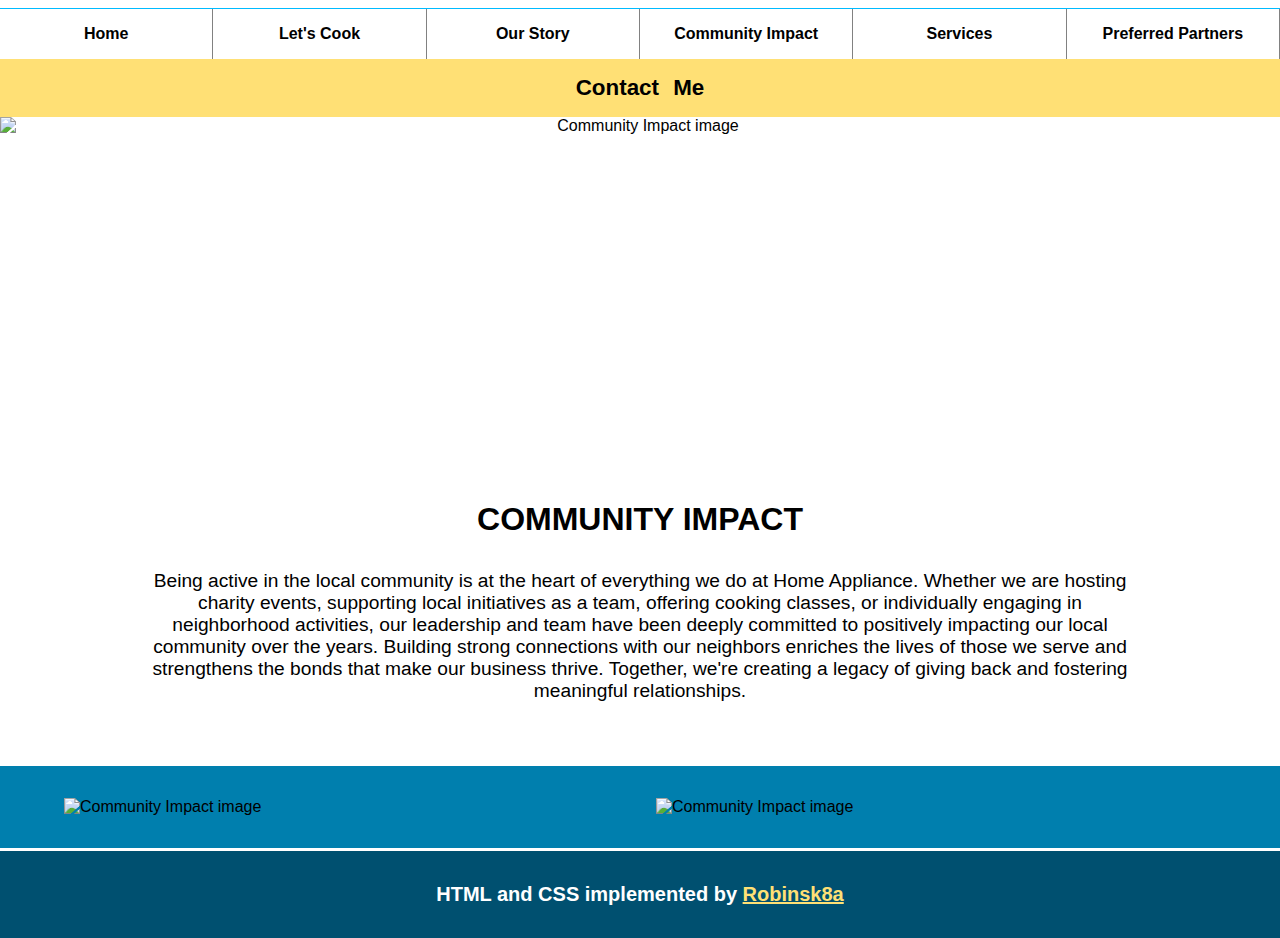
==== community-impact.html @ db2b4764 "first commit" ====
<!DOCTYPE html>
<html lang="en">
  <head>
    <meta charset="UTF-8" />
    <meta name="viewport" content="width=device-width, initial-scale=1.0" />
    <title>Community Impact</title>
    <link rel="stylesheet" href="/styles/styles.css" />
    <link rel="stylesheet" href="/styles/community-impact.css" />
    <script src="/script/script.js" defer></script>
  </head>
  <body>
    <header id="nav-placeholder"></header>
    <main>
      <section class="community-impact-header">
        <div class="community-impact-header__hero">
          <img
            class="community-impact-header__image"
            src="https://cdn.nmg-platform.com/yourhomeappliance/media/homepage/Hero Image.webp"
            alt="Community Impact image"
          />
        </div>
        <div class="community-impact-header--content">
          <h1 class="fw-bold nmg-color-primary community-impact-header__title">
            COMMUNITY IMPACT
          </h1>
          <p class="community-impact-header__description">
            Being active in the local community is at the heart of everything we
            do at Home Appliance. Whether we are hosting charity events,
            supporting local initiatives as a team, offering cooking classes, or
            individually engaging in neighborhood activities, our leadership and
            team have been deeply committed to positively impacting our local
            community over the years. Building strong connections with our
            neighbors enriches the lives of those we serve and strengthens the
            bonds that make our business thrive. Together, we're creating a legacy
            of giving back and fostering meaningful relationships.
          </p>
        </div>
      </section>
      <section class="community-impact--images">
        <div class="community-impact--images-wrapper">
          <img
            src="https://cdn.nmg-platform.com/yourhomeappliance/media/homepage/Section 2_Image.webp"
            alt="Community Impact image"
          />
          <img
            src="https://cdn.nmg-platform.com/yourhomeappliance/media/homepage/Section 2_Image-1.webp"
            alt="Community Impact image"
          />
        </div>
      </section>
    </main>
    <footer id="footer-placeholder" class="footer"></footer>
  </body>
</html>
---- styles/styles.css ----
/* CSS Reset */
:root {
    --color-primary-light: #007fae;
  --color-primary-light-50: #00bbff;
  --color-primary-dark: #005070;
  --color-primary-dark-rgb: 0, 80, 112;
  --color-primary-red: #aa161b;
  --color-primary-yellow: #ffe075;
  --color-secondary-light: #28a1ab;
  --color-support-dark-cian: #27636f;
  --color-support-light-blue: #00bbff;
  --color-support-dark-yellow: #c7a25a;

  --color-page-call2action: var(--color-secondary-light);
  --color-page-call2action-hover: var(--color-support-dark-cian);

  --logo-background: url("https://cdn.nmg-platform.com/yourhomeappliance/media/homepage/HA_logo_mark_only_black.webp");

  --border-radius: 1rem;
}


*,
*::before,
*::after {
  box-sizing: border-box;
  margin: 0;
  padding: 0;
}

html,
body {
  height: 100%;
  width: 100%;
  font-family: sans-serif;
}

img,
picture,
video,
canvas,
svg {
  display: block;
  max-width: 100%;
}

button,
input,
select,
textarea {
  font: inherit;
  margin: 0;
}

a {
  text-decoration: none;
  color: inherit;
}

ul,
ol,
li {
  list-style: none;
}

table {
  border-collapse: collapse;
  border-spacing: 0;
}



/* Hero section start */
.hero-section {
  position: relative;
  isolation: isolate;
  background: var(--color-primary-dark);
  display: grid;
  justify-items: center;
  align-items: center;
}

.hero-section::after {
  content: "";
  position: absolute;
  inset: 0;
  width: 100%;
  background: var(--logo-background);
  background-repeat: no-repeat;
  background-position: bottom left;
  background-size: auto min(30vw, 40rem);
  mix-blend-mode: soft-light;
  opacity: 0.2;
  filter: blur(0.01rem);
}

/* content */
.hero--content {
  max-width: 1600px;

  padding: 2rem;
  display: grid;
  grid-template-columns: 2fr 1fr;
  grid-template-rows: auto 1fr;
  column-gap: 2rem;
  row-gap: 3rem;
  color: #fff;
  margin-bottom: 2rem;
  z-index: 1;
}

.hero--display {
  grid-column: span 1;
  grid-row: span 1;
  display: grid;
  grid-template-columns: 1fr;
  grid-template-rows: 1fr;
  justify-items: center;
  align-items: center;
  & > * {
    grid-column: 1;
    grid-row: 1;
  }
}

/* Hero Display */

.hero--display {
  border-radius: var(--border-radius);
  overflow: clip;
  position: relative;
  isolation: isolate;
  width: 100%;
  height: 0;
  padding-bottom: 56.25%;
  align-self: center;
}

.hero--display__item {
  position: absolute;
  top: 0;
  left: 0;
  width: 100%;
  height: 100%;
  filter: brightness(0.8);
}

.hero--display__text {
  font-size: clamp(2rem, 3vw, 3rem);
  font-weight: 800;
  letter-spacing: 0.3rem;
  text-align: center;
  margin: 0;
  width: 100%;
  position: absolute;
  top: 50%;
  left: 50%;
  transform: translate(-50%, -50%);
  z-index: 1;
}

/* Hero Buttons */

.hero--btns {
  grid-column: 2;
  grid-row: 1;
  display: grid;
  grid-template-columns: 1fr;
  grid-template-rows: repeat(3, 1fr);
  justify-items: center;
  row-gap: 1rem;
}

.hero--btn,
.hero--category {
  text-decoration: none;
  color: inherit;
}

.hero--btn {
  --_hero-btn-padding: 0.5rem;
  padding: var(--_hero-btn-padding);
  width: calc(100% - var(--_hero-btn-padding) * 2);
  background-color: var(--color-primary-light);
  display: flex;
  flex-direction: column;
  justify-content: center;
  align-items: center;
  text-align: center;
  row-gap: 0.5rem;
  border-radius: var(--border-radius);
  transition: all 0.5s ease-in-out;
  & > * {
    margin: 0;
  }
}

.hero--btn:hover,
.hero--btn:focus {
  background-color: var(--color-support-light-blue);
  color: #fff;
}

.hero--btn__title {
  font-size: clamp(1.2em, 2.5vw, 2.4em);
  font-weight: 900;
}

.hero--btn__tagline {
  font-size: clamp(1em, 1vw, 1.2em);
  background-color: rgba(var(--color-primary-dark-rgb), 0.5);
  padding: 1rem;
  border-radius: calc(var(--border-radius) * 0.7);
}

/* Hero circle Categories */

.hero--categories__title {
  display: none;
}

.hero--category img {
  width: 100%;
  height: 100%;
  object-fit: cover;
}

.hero--categories {
  grid-column: 1/3;
  grid-row: 2;
  display: grid;
  grid-template-columns: repeat(5, 1fr);
  grid-template-rows: 1fr;
  justify-items: center;
  align-items: center;
  gap: 2rem;
}

.hero--category:last-child {
  display: none;
}

.hero--category {
  --_category-outline-border: 5%;
  width: 100%;
  aspect-ratio: 1/1;
  border-radius: 50%;
  overflow: hidden;
  perspective: 1000px;
}

.hero-coin {
  width: 100%;
  height: 100%;
  display: grid;
  transform-style: preserve-3d;
  transition: all 0.6s ease-in-out;
}

.hero--category:hover .hero-coin {
  transform: rotateY(180deg);
}

.hero-coin-front,
.hero-coin-back {
  grid-column: 1;
  grid-row: 1;
  overflow: hidden;
  display: grid;
  grid-template-columns: 1fr;
  grid-template-rows: 1fr;
  justify-items: center;
  align-items: center;
  border-radius: 50%;
  backface-visibility: hidden;
  -webkit-backface-visibility: hidden;
  & > * {
    grid-column: 1;
    grid-row: 1;
  }
}

.hero-coin-back {
  transform: rotateY(180deg);
  z-index: 2;
}

.hero-coin::after {
  content: "";
  position: absolute;
  top: var(--_category-outline-border);
  left: var(--_category-outline-border);
  width: calc(100% - var(--_category-outline-border) * 2);
  height: calc(100% - var(--_category-outline-border) * 2);
  background-color: #00000063;
  border-radius: 50%;
  transition: all 0.4s ease-in-out;
}

.hero--category:hover,
.hero--category:focus {
  color: inherit;
  &::after {
    background-color: rgba(var(--color-primary-dark-rgb), 0.8);
  }
  & > p {
    color: inherit;
  }
}

.hero--category p {
  z-index: 1;
  font-size: clamp(1rem, 1.5vw, 1.3rem);
  font-weight: 900;
  color: inherit;
  margin: 0 1rem;
  text-align: center;
}

@media (max-width: 1005px) {
  .hero-section::before {
    content: "";
    position: absolute;
    top: 0;
    left: 0;
    width: 100%;
    height: 35svw;
    max-height: 20rem;
    background-color: #fff;
  }

  .hero-section::after {
    background-size: auto 40svw;
  }

  .hero--content,
  .hero--categories {
    grid-template-columns: repeat(2, 1fr);
  }

  .hero--display {
    grid-column: span 2;
    grid-row: 1;
  }

  .hero--btns {
    display: none;
  }

  .hero--categories {
    grid-column: span 2;
    container-type: normal;
  }

  .hero--categories__title {
    display: block;
    grid-column: span 2;
    margin: 0;
    font-size: clamp(1.2rem, 6.5vw, 2.4rem);
    font-size: 7cqw;
    font-weight: 900;
    text-align: center;
  }
  .hero--category:last-child {
    display: grid;
  }
}

/* Hero section end */
/* Largest appliance section */

.largest-appliance {
  background-color: #fff;
}

.largest-appliance--wrapper {
  max-width: 1600PX;
  min-height: 18rem;
  margin: 0 auto;
  margin-top: -16px;
  text-align: center;
  font-size: 2rem;
  text-wrap: balance;
  padding: 2rem;
  background: url('https://cdn.nmg-platform.com/yourhomeappliance/media/homepage/Secetion 2_Watermark.webp');
  background-size: contain;
  background-repeat: no-repeat;
  background-position: center;
  display: grid;
  grid-template-columns: 1fr 2fr 1fr;
  grid-template-rows: 1fr auto;
  gap: 2rem;
}

.lagest-appliance--column {
  grid-column: span 1;
  grid-row: span 2;
  display: grid;
  grid-template-columns: 1fr;
  grid-template-rows: subgrid;
  justify-items: center;
  align-items: center;
  & > img {
    grid-column: span 1;
    grid-row: span 1;
    width: auto;
    height: auto;
    max-height: 20rem;
    border-radius: 1rem;
  }
  & > p {
    grid-column: span 1;
    grid-row: span 1;
    font-size: 1.5rem;
    color: inherit;
    margin: 0 1rem;
    text-align: center;
  }
}

.lagest-appliance--column-center {
  --_link-color: var(--color-primary-light, #007FAE);
  --_link-color-hover: var(--color-primary-red, #aa161b);
  grid-column: span 1;
  grid-row: span 2;
  display: flex;
  flex-direction: column;
  justify-content: center;
  align-items: center;
  gap: 2rem;
  & > p {
    margin: 0;
    font-size: 2rem;
  }
  & > a {
    text-decoration: none;
    color: var(--_link-color);
    font-weight: 500;
    transition: all 0.3s ease;
  }
  & > a:hover {
    color: var(--_link-color-hover);
  }
}

@media screen and (max-width: 1005px) {
  .largest-appliance--wrapper {
    grid-template-columns: 1fr;
    background-size: cover;
  }
  .lagest-appliance--column {
    display: none;
  }
}

/* Largest appliance section end */
/* Locations section */

.locations-section {
  background-color: #fff;
}

.locations--wrapper {
  max-width: 1600px;
  margin: 0 auto;
  display: grid;
  grid-template-columns: repeat(2, 1fr);
  gap: 0.4rem;
}

.category {
  position: relative;
  overflow: hidden;
  aspect-ratio: 16/9;
}

.category img {
  width: 100%;
  height: 100%;
  object-fit: cover;
  filter: brightness(0.3);
  transform-origin: center bottom;
  transition: all 0.8s ease;
}

.category::before {
  content: "";
  position: absolute;
  inset: 0;
  width: 100%;
  height: 100%;
  background: linear-gradient(to top, #000 20%, transparent 90%);
  opacity: 0;
  transform: translateY(30%);
  transition: all 1s ease;
  z-index: 1;
}

.category__info {
  --_category-title-hover: var(--color-support-light-blue, #00bbff);

  position: absolute;
  isolation: isolate;
  bottom: 0%;
  left: 0%;
  transform: translate(0%, 0%);
  text-align: left;
  padding: 2rem;
  color: #fff;
  display: flex;
  flex-direction: column;
  align-items: start;
  gap: 1rem;
  transform-origin: left bottom;
  transition: all 0.6s ease;
  z-index: 2;
  & > * {
    margin: 0;
    width: fit-content;
  }
}



.category__title {
  font-size: 1.5em;
  font-weight: 600;
  transition: all 0.6s ease;
  transition-delay: 0.3s;
}

.category:hover {
  img {
    scale: 1.1;
  }

  .category__info {
    scale: 1.1;
  }

  .category__info .category__title {
    color: var(--_category-title-hover);
  }

  &::before {
    opacity: .8;
    transform: translateY(0%);
  }
}

@media screen and (max-width: 768px) {
  .locations-section {
    display: none;
  }
  
}

/* Locations section end */

/* scratch and dent section */

.scratch-dent {
  margin-top: -16px;
  background-color: #fff;
  padding: 4rem 6rem;
}

.scratch-dent--content {
  --_scratch-dent-content-bg: var(--color-primary-light, #007fae);
  --_scratch-dent-corners: var(--color-secondary-light, #00bbff);
  --_corner-size: 2rem;
  --_corner-size-mobile: 1rem;
  --_corner-distance: 1.4rem;
  --_corner-distance-mobile: 0.8rem;

  max-width: 1400px;
  margin: 0 auto;
  position: relative;
  isolation: isolate;
  display: flex;
  flex-direction: column;
  align-items: center;
  justify-items: center;
  background-color: var(--_scratch-dent-content-bg);
  color: #fff;
  text-align: center;
  padding: 4rem 6rem;
  border-radius: 1rem;
  margin-bottom: 3rem;
}

.scratch-dent--content::before {
  content: "";
  position: absolute;
  inset: 0;
  background-image: url("https://cdn.nmg-platform.com/yourhomeappliance/media/homepage/HA_logo_mark_only_black.webp");
  background-repeat: no-repeat;
  background-size: 70%;
  background-position: center;
  opacity: 0.1;
  filter: blur(0.05rem);
  z-index: -1;
}

.scratch-dent__title {
  font-size: clamp(1.5rem, 3vw, 3rem);
  font-weight: 700;
  text-transform: capitalize;
  margin: 0;
  text-wrap: balance;
}

.scratch-dent__description {
  font-size: clamp(1rem, 2vw, 1.5rem);
  font-weight: 400;
  margin-block: 2rem 3rem;
  text-wrap: balance;
}

.scratch-dent--button {
  position: absolute;
  bottom: 0;
  transform: translateY(50%);
  width: 15rem;
  display: grid;
  grid-template-columns: 1fr;
  grid-template-rows: 1fr;
  justify-items: center;
  align-items: center;
  text-decoration: none;
  color: inherit;
  transform-origin: center bottom;
  transition: all 0.3s ease;
  & > * {
    grid-column: 1;
    grid-row: 1;
  }
}

.scratch-dent--button:hover {
  scale: 1.1;
  color: #fff;
}

.scratch-dent__vector {
  width: 100%;
  height: auto;
}

.scratch-dent__tagline {
  font-size: 2.2rem;
  padding-inline: 2rem;
  padding-block: 1rem 1.2rem;
  font-weight: 700;
  margin: 0;
  text-wrap: balance;
}


.scratch-dent--corner {
  position: absolute;
  background-color: var(--_scratch-dent-corners);
  width: var(--_corner-size);
  height: var(--_corner-size);
  border-radius: 50%;
  opacity: 0.4;
}

.corner--left {
  left: var(--_corner-distance);
}

.corner--right {
  right: var(--_corner-distance);
}

.corner--top {
  top: var(--_corner-distance);
}

.corner--bottom {
  bottom: var(--_corner-distance);
}

@media screen and (max-width: 1005px) {
  .scratch-dent {
    padding: 0.5rem;
  }

  .scratch-dent--content {
    padding: 2rem;
  }

  .scratch-dent--content::before {
    background-size: 110%;
  }

  .scratch-dent__description {
    margin-block-end: 1.5rem 2rem;
  }

  .scratch-dent__vector {
    width: 10rem;
    container-type: normal;
  }

  .scratch-dent__tagline {
    width: 9rem;
    font-size: 1.5rem;
  }

  .scratch-dent--corner {
    width: var(--_corner-size-mobile);
    height: var(--_corner-size-mobile);
  }

  .corner--left {
    left: var(--_corner-distance-mobile);
  }

  .corner--right {
    right: var(--_corner-distance-mobile);
  }

  .corner--top {
    top: var(--_corner-distance-mobile);
  }

  .corner--bottom {
    bottom: var(--_corner-distance-mobile);
  }
}

/* End scratch and dent section */
/* Bottom nav section */

.bottom-nav--btns {
  --_bottom-nav-section-bg: var(--color-primary-dark, #005070);
  --_bottom-nav-btn-bg: var(--color-primary-light, #007fae);
  --_bottom-nav-btn-bg-hover: var(--color-support-light-blue, #00bbff);
  --_bottom-nav-tagline-rgb: var(--color-primary-dark-rgb, 0, 80, 112);
  --_bottom-nav-border-radius: var(--border-radius, 1rem);

  grid-column: 2;
  grid-row: 1;
  display: grid;
  grid-template-columns: 1fr;
  grid-template-rows: repeat(3, 1fr);
  justify-items: center;
  row-gap: 1rem;
  color: #fff;
  padding: 2rem 1rem;
  background-color: var(--_bottom-nav-section-bg);
  border-bottom: solid 0.2rem #fff;
}

.bottom-nav--btn,
.bottom-nav--category {
  text-decoration: none;
  color: inherit;
}

.bottom-nav--btn {
  --_bottom-nav-btn-padding: 0.5rem;
  padding: var(--_bottom-nav-btn-padding);
  width: calc(100% - var(--_bottom-nav-btn-padding) * 2);
  background-color: var(--_bottom-nav-btn-bg);
  display: flex;
  flex-direction: column;
  justify-content: center;
  align-items: center;
  text-align: center;
  row-gap: 0.5rem;
  border-radius: var(--_bottom-nav-border-radius);
  transition: all 0.5s ease-in-out;
  & > * {
    margin: 0;
  }
}

.bottom-nav--btn:hover,
.bottom-nav--btn:focus {
  background-color: var(--_bottom-nav-btn-bg-hover);
  color: #fff;
}

.bottom-nav--btn__title {
  font-size: 2rem;
  font-weight: 900;
}

.bottom-nav--btn__tagline {
  font-size: clamp(1em, 1vw, 1.2em);
  background-color: rgba(var(--_bottom-nav-tagline-rgb), 0.5);
  padding: 1rem;
  border-radius: calc(var(--_bottom-nav-border-radius) * 0.7);
}

@media screen and (min-width: 1005px) {
  .bottom-nav--btns {
    display: none;
    margin: 0;
    padding: 0;
  }
}

/* Bottom nav section end */

/* nav section */
.nav {
  background-color: white;
  border-top: solid 0.1rem var(--color-support-light-blue);
  margin-top: 0.5rem;
  justify-content: space-between;
  flex-direction: column;
}

.nav--list, .nav {
  display: flex;
  flex-wrap: wrap;
}

.nav--list {
  justify-content: space-around;
}

.nav--list li, .contact-me {
  white-space: nowrap;
  font-weight: bold;
  transition: all 0.3s ease-in-out;
}


.nav--list li {
  flex: 1;
  text-align: center;
  border-right: solid 0.1rem #818181;
}

.nav--list li:hover {
  background-color: #00bbff36;
}

.nav a {
  display: block;
  height: 100%;
  text-align: center;
  flex: 1;
  padding: 1rem 2rem;
}

.contact-me {
  background: var(--color-primary-yellow);
  word-spacing: 0.5rem;
  font-size: 1.4rem;
}

.contact-me:hover {
  background-color: var(--color-secondary-light);
  color: #fff;

}

@media screen and (max-width: 1000px) {
  .nav--list {
    display: grid;
    grid-template-columns: repeat(2, 1fr);
    li {
      border-bottom: solid 0.1rem;
      border-color: #81818148;
    }
    & li:nth-child(1n +5) {
      border-bottom: none;
    }
  }

}


@media screen and (max-width: 500px) {
  .nav--list {
    grid-template-columns: 1fr;
  }
  .nav {
    flex-direction: column-reverse;
  }
}



/* Footer section */
.footer {
  display: flex;
  background-color: var(--color-primary-dark);
  color: #fff;
  justify-content: center;
  padding: 2rem 1rem;
  text-align: center;
  font-size: 1.5rem;
  font-weight: 600;
}

.footer-link {
  color: var(--color-primary-yellow);
  text-decoration: underline;
  transition: all 0.3s ease;
  &:hover {
    color: var(--color-support-dark-yellow);
  }
}

/* Footer section end */
---- styles/community-impact.css ----
.community-impact-header {
  text-align: center;
}

.community-impact-header__hero {
  width: 100%;
  min-height: 20rem;
  aspect-ratio: 16/3;
  overflow: hidden;
}

.community-impact-header__image {
  width: 100%;
  height: 100%;
  object-fit: cover;
  object-position: 50% 5%;
}

.community-impact-header--content {
  min-height: 15rem;
  margin: 0 auto;
  padding: 4rem 0;
  display: flex;
  flex-direction: column;
  align-items: center;
  justify-content: center;
  gap: 2rem;
  position: relative;
  isolation: isolate;
}

.community-impact-header--content::after {
  content: "";
  position: absolute;
  inset: 0;
  width: 100%;
  height: 100%;
  background: url("https://cdn.nmg-platform.com/yourhomeappliance/media/homepage/HA Circle.webp");
  background-size: 40rem;
  background-repeat: no-repeat;
  background-position: right -4rem center;
  opacity: 0.1;
  z-index: -1;
}

.community-impact-header__title {
  font-size: clamp(2rem, 2vw, 2.5rem);
  text-wrap: balance;
  margin-block: 0;
  margin-inline: 2rem;
}

.community-impact-header__description {
  font-size: 1.2rem;
  margin: 0 2rem;
  max-width: 1000px;
}

.community-impact--images {
  --_community-impact-bg-blue: var(--color-primary-light, #007fae);

  background-color: var(--_community-impact-bg-blue);
  padding: 2rem 4rem;
  border-bottom: solid 0.2rem #fff;
}

.community-impact--images-wrapper {
  max-width: 1600px;
  margin: 0 auto;
  display: grid;
  grid-template-columns: repeat(2, 1fr);
  gap: 2rem;
  & > img {
    width: 100%;
    height: 100%;
    object-fit: cover;
  }
}

@media screen and (max-width: 1005px) {
  .community-impact--images {
    padding: 4rem 1rem;
  }

  .community-impact-header--content::after {
    background-size: 20rem;
    background-position: right -4rem bottom -4rem;
  }

  .community-impact--images-wrapper {
    grid-template-columns: 1fr;
  }
}
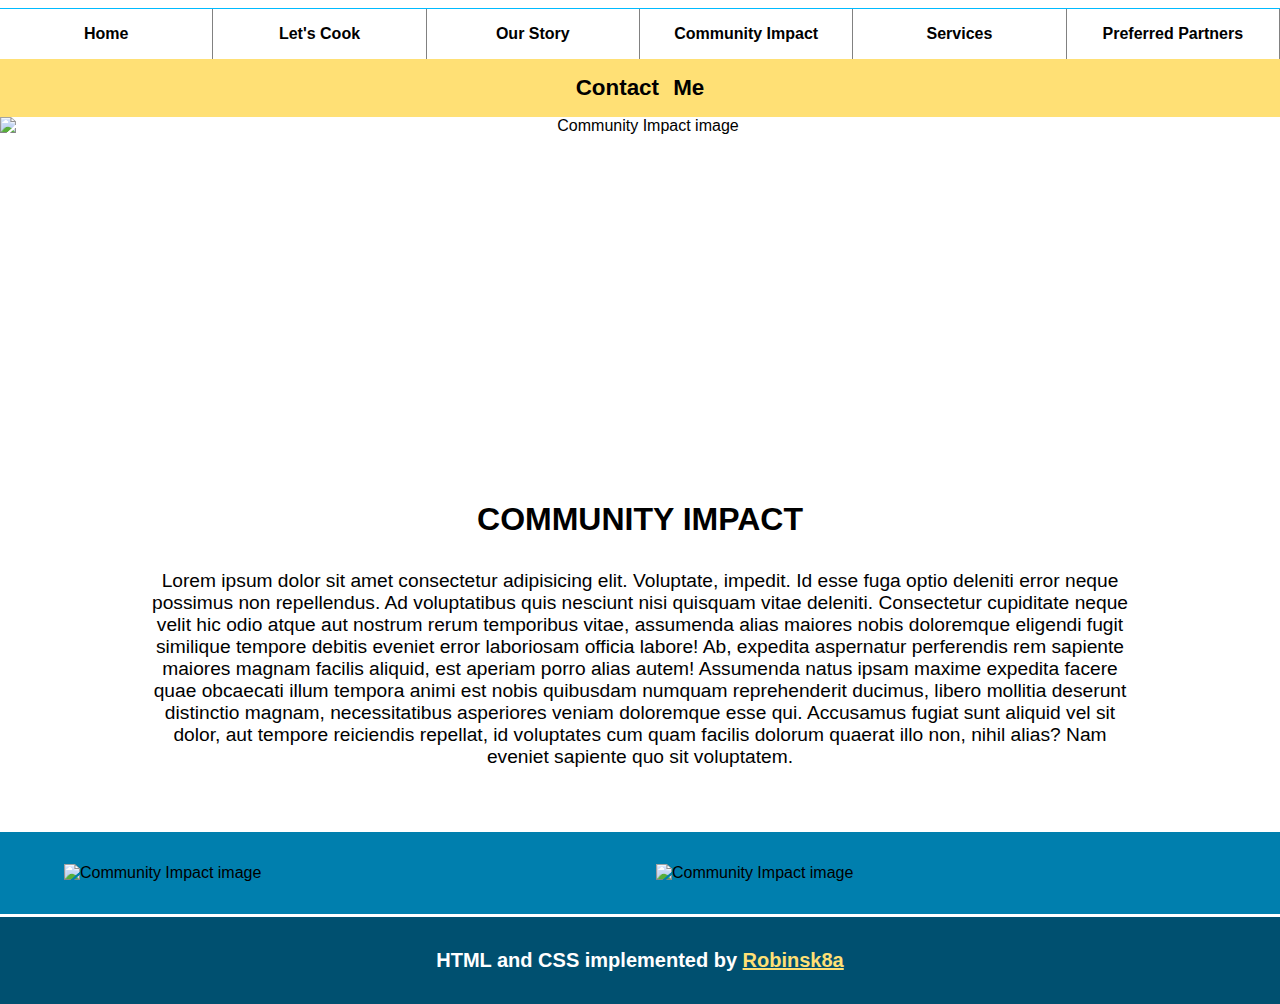
==== commit ce5f1c08: "Base text replaced with filler text and some links in the botom navigation were corrected" ====
--- a/community-impact.html
+++ b/community-impact.html
@@ -4,9 +4,9 @@
     <meta charset="UTF-8" />
     <meta name="viewport" content="width=device-width, initial-scale=1.0" />
     <title>Community Impact</title>
-    <link rel="stylesheet" href="/styles/styles.css" />
-    <link rel="stylesheet" href="/styles/community-impact.css" />
-    <script src="/script/script.js" defer></script>
+    <link rel="stylesheet" href="styles/styles.css" />
+    <link rel="stylesheet" href="styles/community-impact.css" />
+    <script src="script/script.js" defer></script>
   </head>
   <body>
     <header id="nav-placeholder"></header>
@@ -24,15 +24,7 @@
             COMMUNITY IMPACT
           </h1>
           <p class="community-impact-header__description">
-            Being active in the local community is at the heart of everything we
-            do at Home Appliance. Whether we are hosting charity events,
-            supporting local initiatives as a team, offering cooking classes, or
-            individually engaging in neighborhood activities, our leadership and
-            team have been deeply committed to positively impacting our local
-            community over the years. Building strong connections with our
-            neighbors enriches the lives of those we serve and strengthens the
-            bonds that make our business thrive. Together, we're creating a legacy
-            of giving back and fostering meaningful relationships.
+            Lorem ipsum dolor sit amet consectetur adipisicing elit. Voluptate, impedit. Id esse fuga optio deleniti error neque possimus non repellendus. Ad voluptatibus quis nesciunt nisi quisquam vitae deleniti. Consectetur cupiditate neque velit hic odio atque aut nostrum rerum temporibus vitae, assumenda alias maiores nobis doloremque eligendi fugit similique tempore debitis eveniet error laboriosam officia labore! Ab, expedita aspernatur perferendis rem sapiente maiores magnam facilis aliquid, est aperiam porro alias autem! Assumenda natus ipsam maxime expedita facere quae obcaecati illum tempora animi est nobis quibusdam numquam reprehenderit ducimus, libero mollitia deserunt distinctio magnam, necessitatibus asperiores veniam doloremque esse qui. Accusamus fugiat sunt aliquid vel sit dolor, aut tempore reiciendis repellat, id voluptates cum quam facilis dolorum quaerat illo non, nihil alias? Nam eveniet sapiente quo sit voluptatem.
           </p>
         </div>
       </section>
